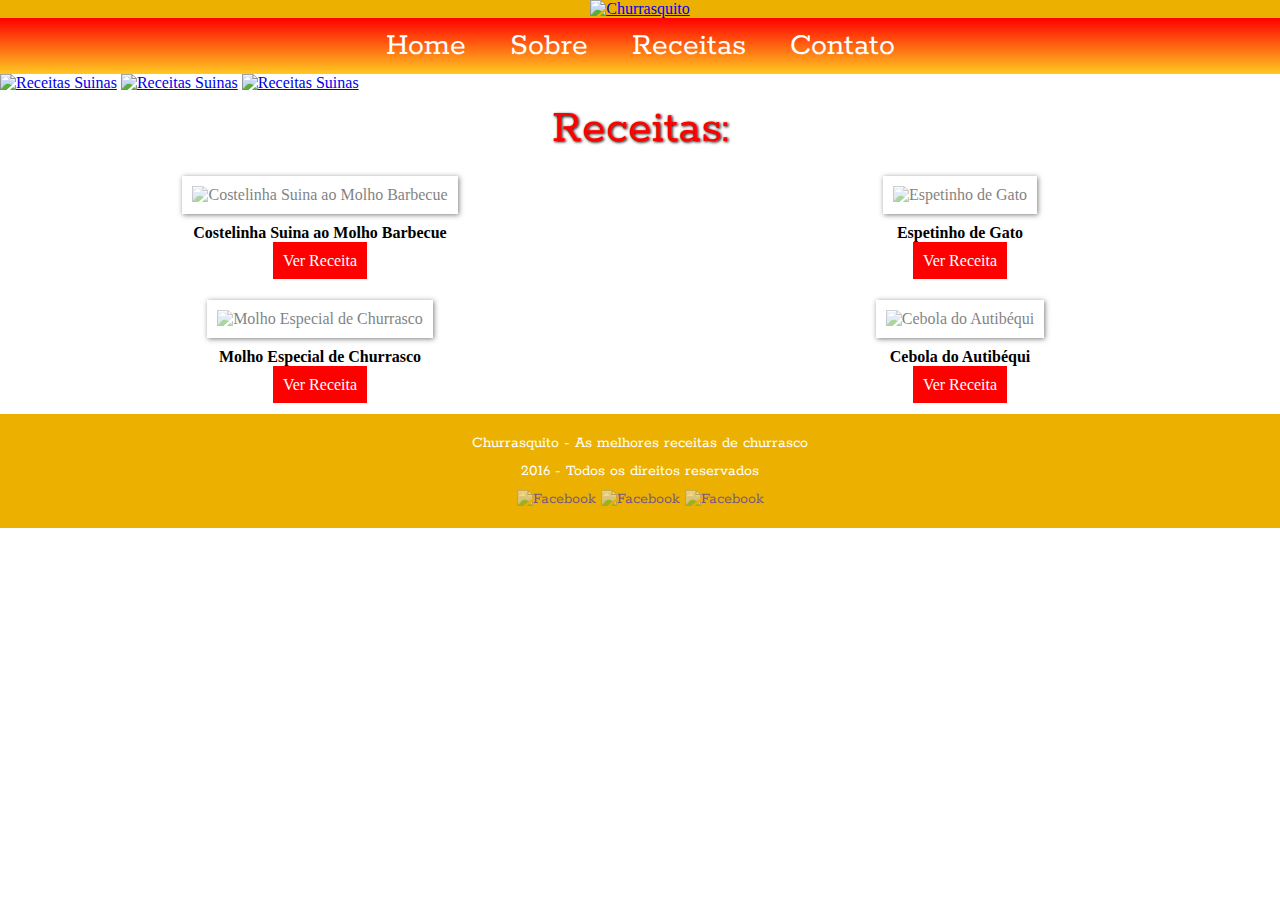
==== receitas.html @ ec74ed65 "Ajustado header e nav da página de receitas" ====
<!DOCTYPE html>
<html>
	<head>
		<title>Churrasquito - As melhores receitas de Churrasco</title>
		<meta charset="utf-8">
		<meta name="viewport" content="width=device-width">
		<script type="text/javascript" src="js/jquery-1.12.1.min.js"></script>
		<script type="text/javascript" src="js/jquery.cycle2.min.js"></script>
		<link href='https://fonts.googleapis.com/css?family=Rokkitt' rel='stylesheet' type='text/css'>
		<link href='https://fonts.googleapis.com/css?family=Open+Sans' rel='stylesheet' type='text/css'>
		
		
		<link rel="stylesheet" type="text/css" href="css/style.css">
		<link rel="stylesheet" type="text/css" href="css/mobile.css" media="(max-width:480px)">
		<link rel="stylesheet" type="text/css" href="css/tablet.css" media="(max-width:959px)">
		<link rel="stylesheet" type="text/css" href="css/desktop.css" media="(min-width:960px)">
		<link rel="stylesheet" type="text/css" href="css/print.css" media="print">
		<link rel="stylesheet" type="text/css" href="css/font-awesome.min.css">
		<link rel="shortcut icon" href="imgs/icone.png">
		<script type="text/javascript">
			$(document).ready(function(){
				$("#menu").click(function(){
					$(".nav").fadeToggle( "slow", "linear" );
				})
			})
		</script>
	</head>
	<body>
		<header>
			<a href="index.html" title="Churrasquito - Home">
				<img src="imgs/logo.png" alt="Churrasquito" title="Churrasquito">
			</a>
		</header>
		<nav>
			<a href="#" title="Abrir Menu" id="btnmenu">
				<img src="imgs/menu2.png" alt="Menu" title="Menu">
			</a>
			<ul id="menu">
				<li><a href="index.html">Home</a></li>
				<li><a href="sobre.html">Sobre</a></li>
				<li><a href="receitas.html">Receitas</a></li>
				<li><a href="contato.html">Contato</a></li>
			</ul>
		</nav>
		<div id="banner" class="cycle-slideshow" data-cycle-slides="> a" data-cycle-swipe=true
			data-cycle-swipe-fx=scrollHorz>
			<a href="receitas.html" title="Receitas"><img src="imgs/1.jpg" title="Receitas Suinas"></a>
			<a href="receitas.html" title="Receitas"><img src="imgs/2.jpg" title="Receitas Suinas"></a>
			<a href="receitas.html" title="Receitas"><img src="imgs/3.jpg" title="Receitas Suinas"></a>
		</div>
		<main>
		<h1>Receitas:</h1>
		<div class="receita">
			<img src="imgs/foto1.jpg" alt="Costelinha Suina ao Molho Barbecue"
			title="Costelinha Suina ao Molho Barbecue">
			<p><strong>Costelinha Suina ao Molho Barbecue</strong></p>
			<p><a href="costelinha.html" title="Costelinha Suina ao Molho Barbecue" class="btn"><i class="fa fa-search"></i> Ver Receita</a></p>
		</div>
		<div class="receita">
			<img src="imgs/foto2.jpg" alt="Espetinho de Gato"
			title="Espetinho de Gato">
			<p><strong>Espetinho de Gato</strong></p>
			<p><a href="espetinho.html" title="Espetinho de Gato" class="btn">Ver Receita</a></p>
		</div>
		<div class="receita">
			<img src="imgs/foto3.jpg" alt="Molho Especial de Churrasco"
			title="Molho Especial de Churrasco">
			<p><strong>Molho Especial de Churrasco</strong></p>
			<p><a href="#" title="Molho Especial de Churrasco" class="btn"><i class="fa fa-search"></i> Ver Receita</a></p>
		</div>
		<div class="receita">
			<img src="imgs/foto4.jpg" alt="Cebola do Autibéqui"
			title="Cebola do Autibéqui">
			<p><strong>Cebola do Autibéqui</strong></p>
			<p><a href="cebola.html" title="Cebola do Autibéqui" class="btn"><i class="fa fa-search"></i> Ver Receita</a></p>
		</div>
		</main>
		<footer>
			<p>Churrasquito - As melhores receitas de churrasco</p>
			<p>2016 - Todos os direitos reservados</p>
			<p>
				<a href="http://www.facebook.com.br" title="Facebook">
					<img src="imgs/face.png" alt="Facebook" title="Facebook">
				</a>
				<a href="http://www.facebook.com.br" title="Facebook">
					<img src="imgs/twitter.png" alt="Facebook" title="Facebook">
				</a>
				<a href="http://www.facebook.com.br" title="Facebook">
					<img src="imgs/email.png" alt="Facebook" title="Facebook">
				</a>
			</p>
		</footer>
	</body>
</html>
---- css/style.css ----
* {
	margin: 0px;
	padding: 0px;
	border: 0px;
	box-sizing: border-box;
	-moz-box-sizing: border-box;
}
header {
	background: #ECB100;
	width: 100%;
	text-align: center;
}
nav {
	width: 100%;
	padding: 10px 0px 10px 0px;
	background: -webkit-linear-gradient(top, #F00, #FFC922);
	background: linear-gradient(top, #F00, #FFC922);
	text-align: center;
	float: left;
}
nav ul li {
	display: inline;
	list-style: none;
}
nav ul li a {
	margin: 10px;
	font: 2em Rokkitt, Tahoma, Arial;
	color: #FFF;
	text-align: center;
	padding: 10px;
	text-decoration: none;
	transition: all 0.5s;
}
nav ul li a:hover {
	background: #FFF;
	color: #000;
}
#btnmenu {
	display: none;
}
.receita {
	width: 50%;
	float: left;
	text-align: center;
	margin: 10px 0px 10px 0px;
}
.receita img {
	width: 80%;
	border: 10px solid #FFF;
	box-shadow: 1px 1px 5px #000;
	opacity: 0.5;
	transition: all 0.5s;
}
.receita img:hover {
	opacity: 1;
}
h1 {
	font: 3em
	Rokkitt, Tahoma;
	color: #F00;
	text-shadow: 1px 1px 3px #000;
	text-align: center;
	margin: 10px;
}
p {
	font-size: 2em Rokkitt, Tahoma;
	margin: 10px;
}
.btn {
	padding: 10px;
	background: #F00;
	color: #FFF;
	text-decoration: none;
	transition: all 0.5s;
}
.btn:hover {
	background: #B20000;
}
.no-cssgradients nav {
	background: #ECB100;
}
footer {
	width: 100%;
	background: #ECB100;
	padding: 10px 0px 10px 0px;
	float: left;
	text-align: center;
	font: 1em Rokkitt, Tahoma;
	color: #fff;
}
footer a{
	text-decoration: none;
	opacity: 0.5;
	transition: all 0.5s;
}
footer a:hover {
	opacity: 1;
};
#banner {
	float: left;
	width: 100%;	 
}
#banner img {
	width: 100%;
}
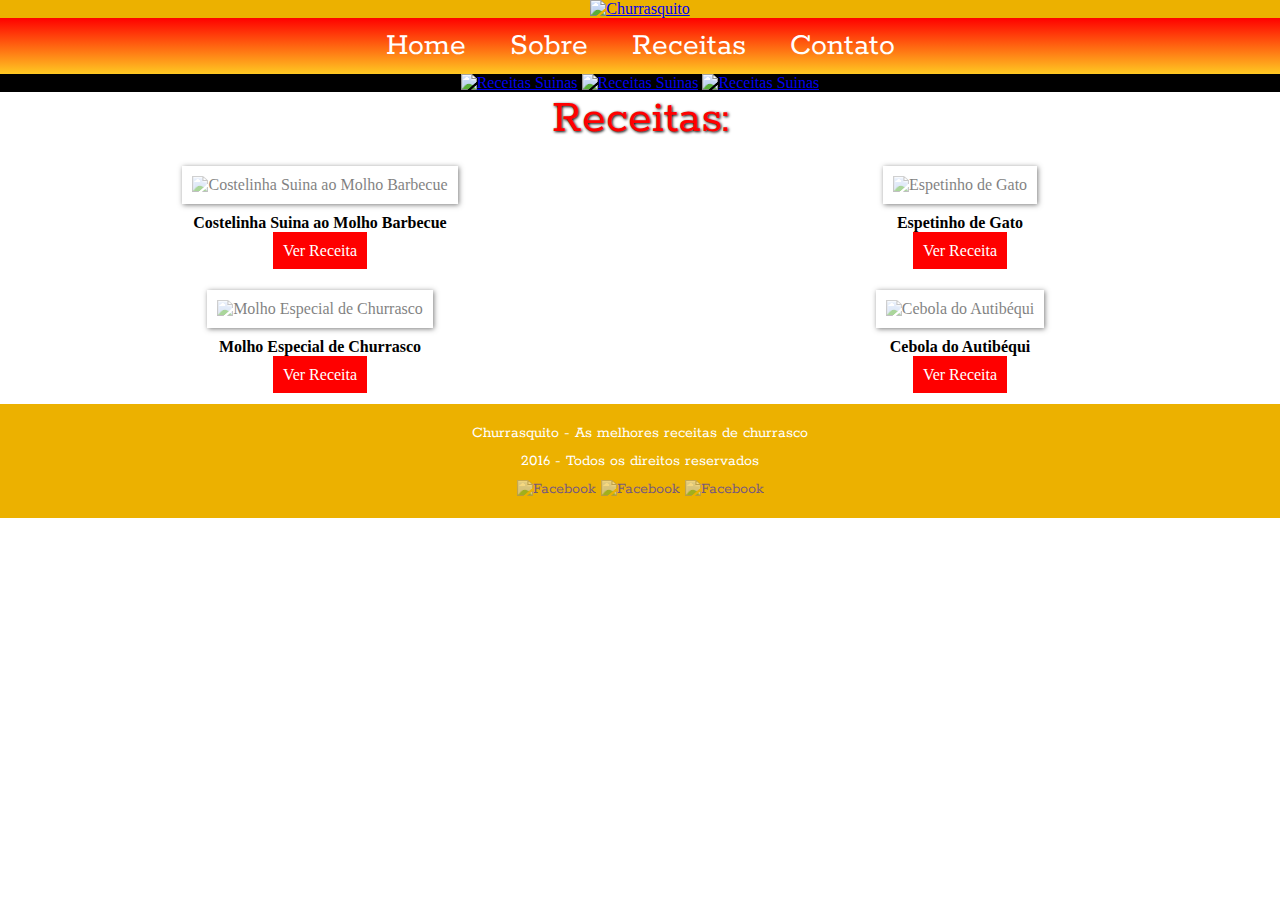
==== commit fe9720d2: "Adicionada página de receitas e costelinha.html - print" ====
--- a/receitas.html
+++ b/receitas.html
@@ -60,8 +60,9 @@
 			<img src="imgs/foto2.jpg" alt="Espetinho de Gato"
 			title="Espetinho de Gato">
 			<p><strong>Espetinho de Gato</strong></p>
-			<p><a href="espetinho.html" title="Espetinho de Gato" class="btn">Ver Receita</a></p>
+			<p><a href="espetinho.html" title="Espetinho de Gato" class="btn"><i class="fa fa-search"></i> Ver Receita</a></p>
 		</div>
+		<div class="clear"></div>
 		<div class="receita">
 			<img src="imgs/foto3.jpg" alt="Molho Especial de Churrasco"
 			title="Molho Especial de Churrasco">
--- a/css/style.css
+++ b/css/style.css
@@ -88,18 +88,36 @@
 	font: 1em Rokkitt, Tahoma;
 	color: #fff;
 }
-footer a{
+footer a {
 	text-decoration: none;
 	opacity: 0.5;
 	transition: all 0.5s;
 }
 footer a:hover {
 	opacity: 1;
-};
+}
 #banner {
+	width: 100%;
+	overflow: hidden;
+	max-height: 400px;
+	text-align: center;
+	background: #000;
 	float: left;
-	width: 100%;	 
 }
 #banner img {
 	width: 100%;
+}
+.box {
+	border: 1px solid #ccc;
+	border-radius: 5px;
+	margin: 10px;
+	width: 90%;
+	padding: 10px;
+}
+label {
+	font: 1em Rokkitt, Tahoma;
+	margin: 10px;
+}
+.clear {
+	clear: both;
 }